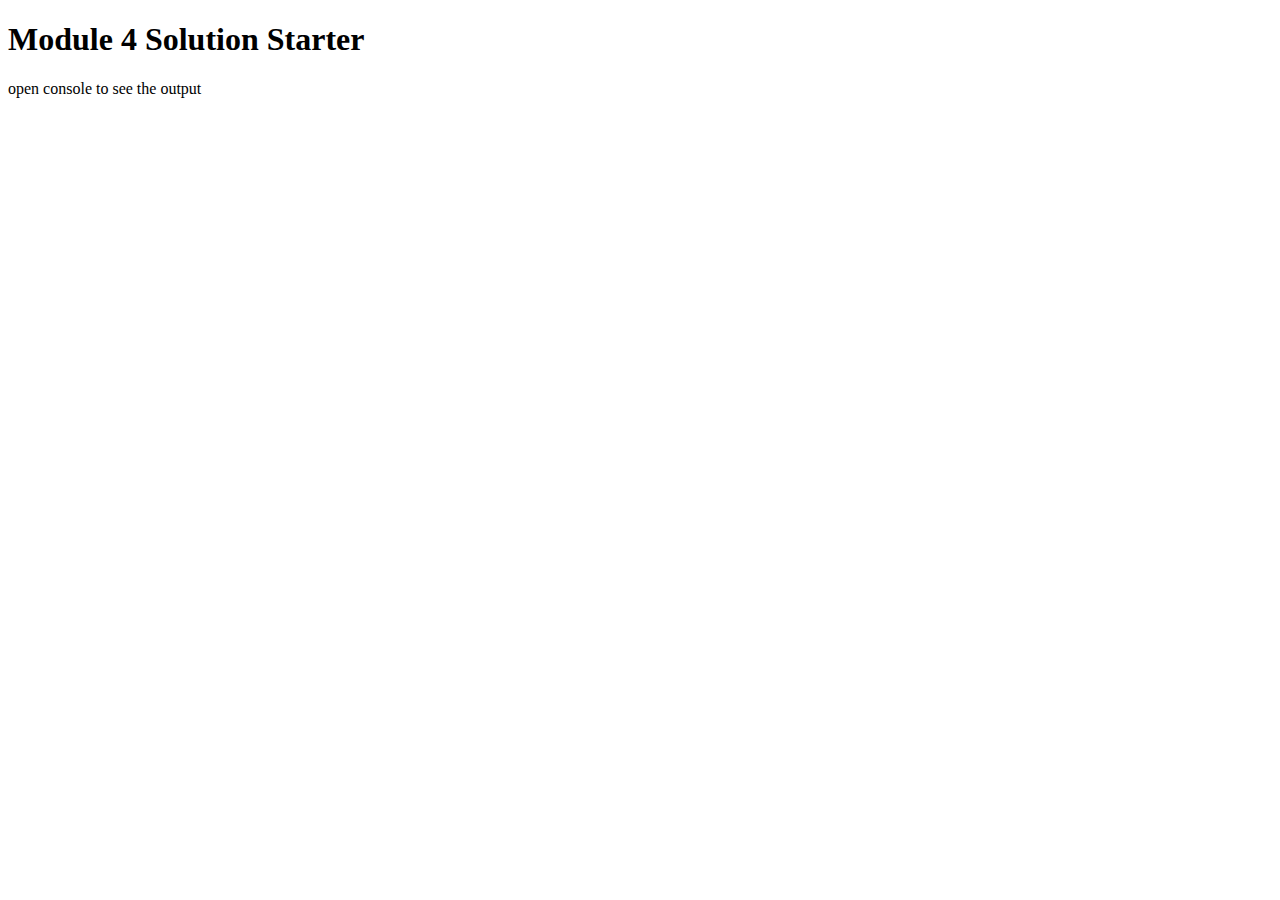
==== Module4_Solution/index.html @ 3be438f2 "done" ====
<!DOCTYPE html>
<html>

<head>
    <meta charset="utf-8">
    <title>Module 4 Solution Starter</title>
    <script src="SpeakHello.js"></script>
    <script src="SpeakGoodBye.js"></script>
    <script src="script.js"></script>
</head>

<body>
    <h1>Module 4 Solution Starter</h1>
    <p>open console to see the output</p>
</body>

</html>
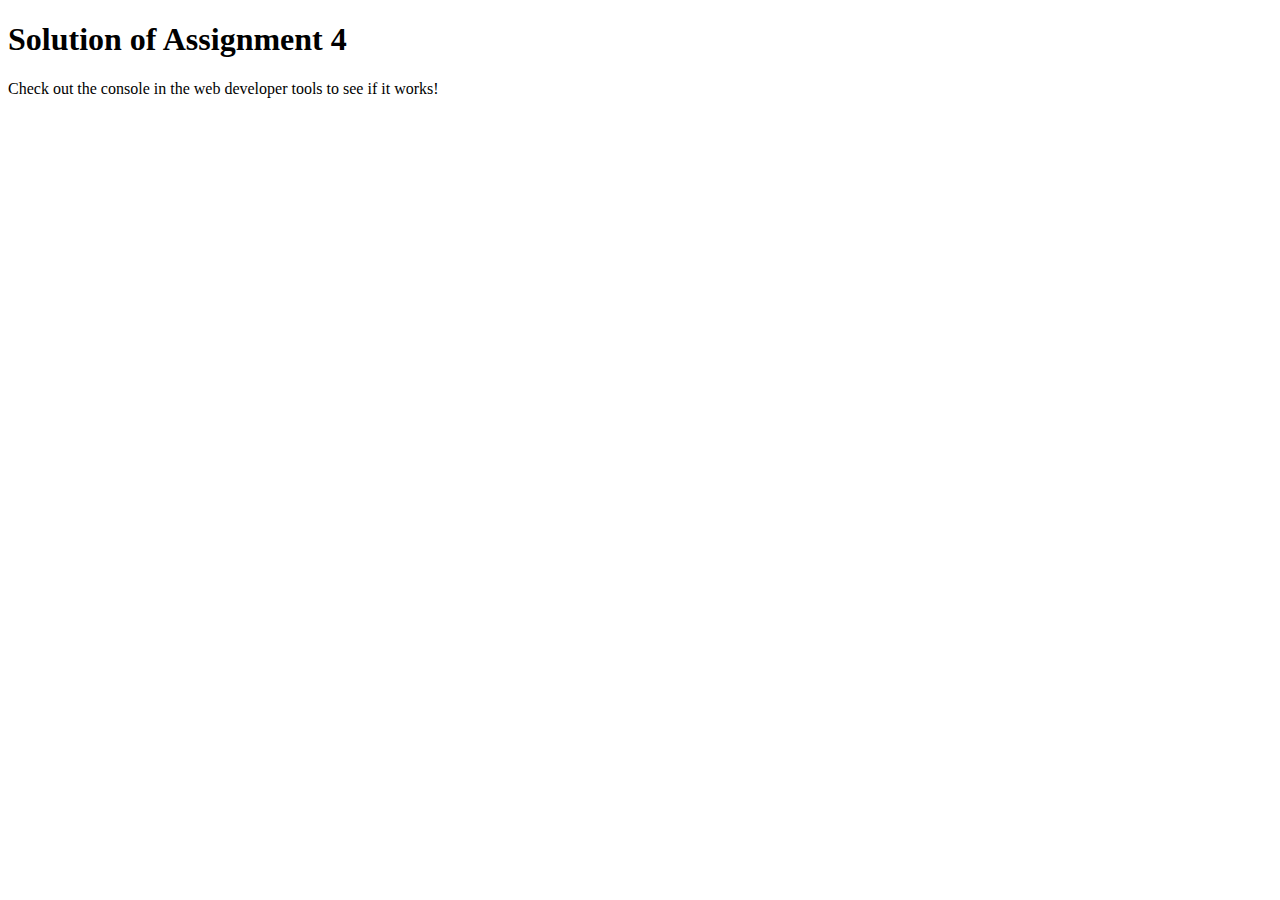
==== commit 6c3e5daf: "Update index.html" ====
--- a/Module4_Solution/index.html
+++ b/Module4_Solution/index.html
@@ -3,15 +3,15 @@
 
 <head>
     <meta charset="utf-8">
-    <title>Module 4 Solution Starter</title>
+    <title>Assignment Solution for Module 4</title>
     <script src="SpeakHello.js"></script>
     <script src="SpeakGoodBye.js"></script>
     <script src="script.js"></script>
 </head>
 
 <body>
-    <h1>Module 4 Solution Starter</h1>
-    <p>open console to see the output</p>
+    <h1>Solution of Assignment 4</h1>
+    <p>Check out the console in the web developer tools to see if it works!</p>
 </body>
 
-</html>+</html>
